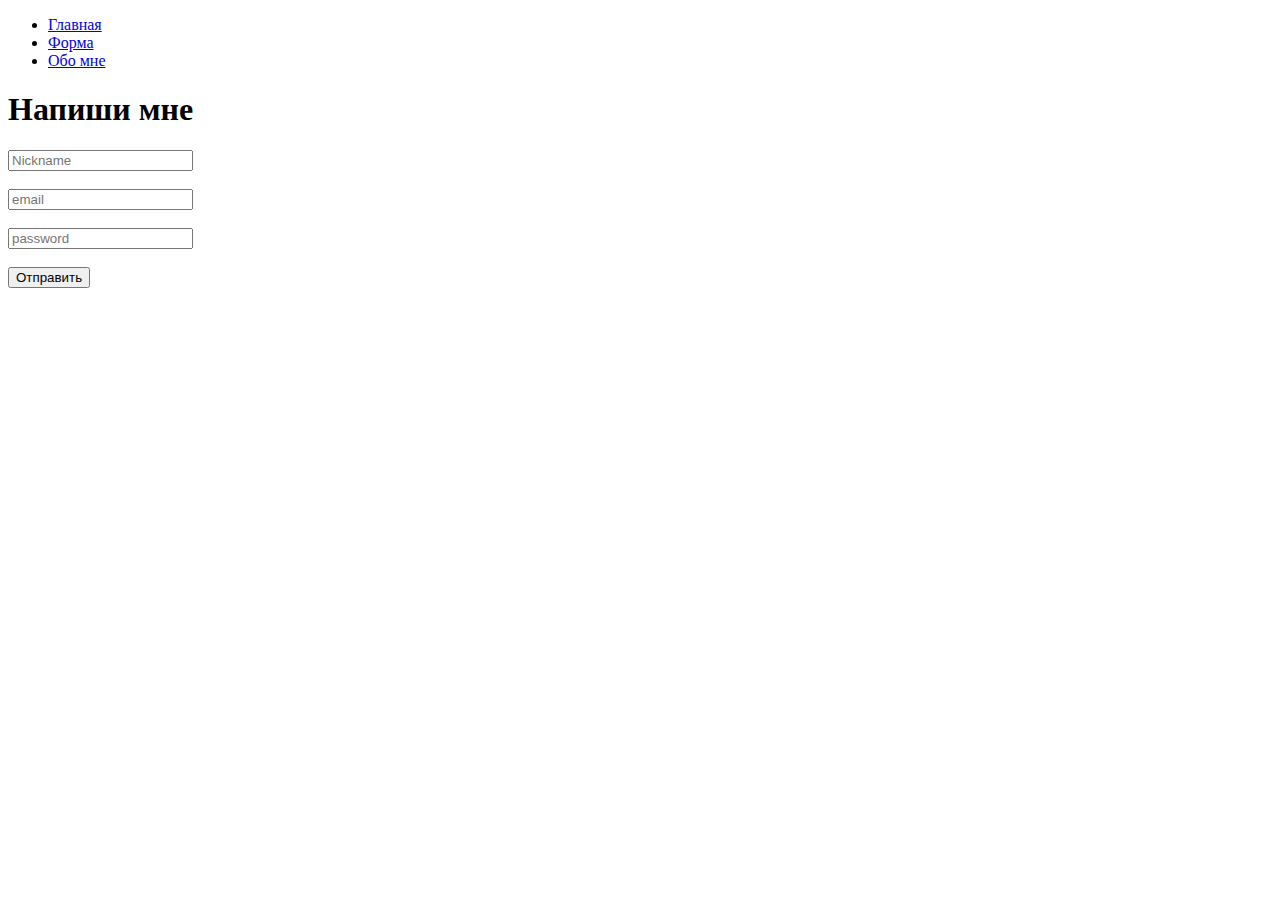
==== form.html @ 399519e3 "First HT" ====
<!DOCTYPE html>
<html lang="en">
<head>
  <meta charset="UTF-8">
  <meta name="viewport" content="width=device-width, initial-scale=1.0">
  <title>Lesson 1</title>
</head>
<body>
  <ul>
    <li><a href="./index.html">Главная</a> </li>
    <li><a href="#">Форма</a> </li>
    <li><a href="./info/about.html">Обо мне</a> </li>
    </ul>
    <h1>Напиши мне</h1>
    <form>
    <input type="text" placeholder="Nickname">
    <br>
    <br>
    <input type="email" placeholder="email">
    <br>
    <br>
    <input type="password" placeholder="password">
    <br>
    <br>
    <button>Отправить</button>
    </form>
</body>
</html>
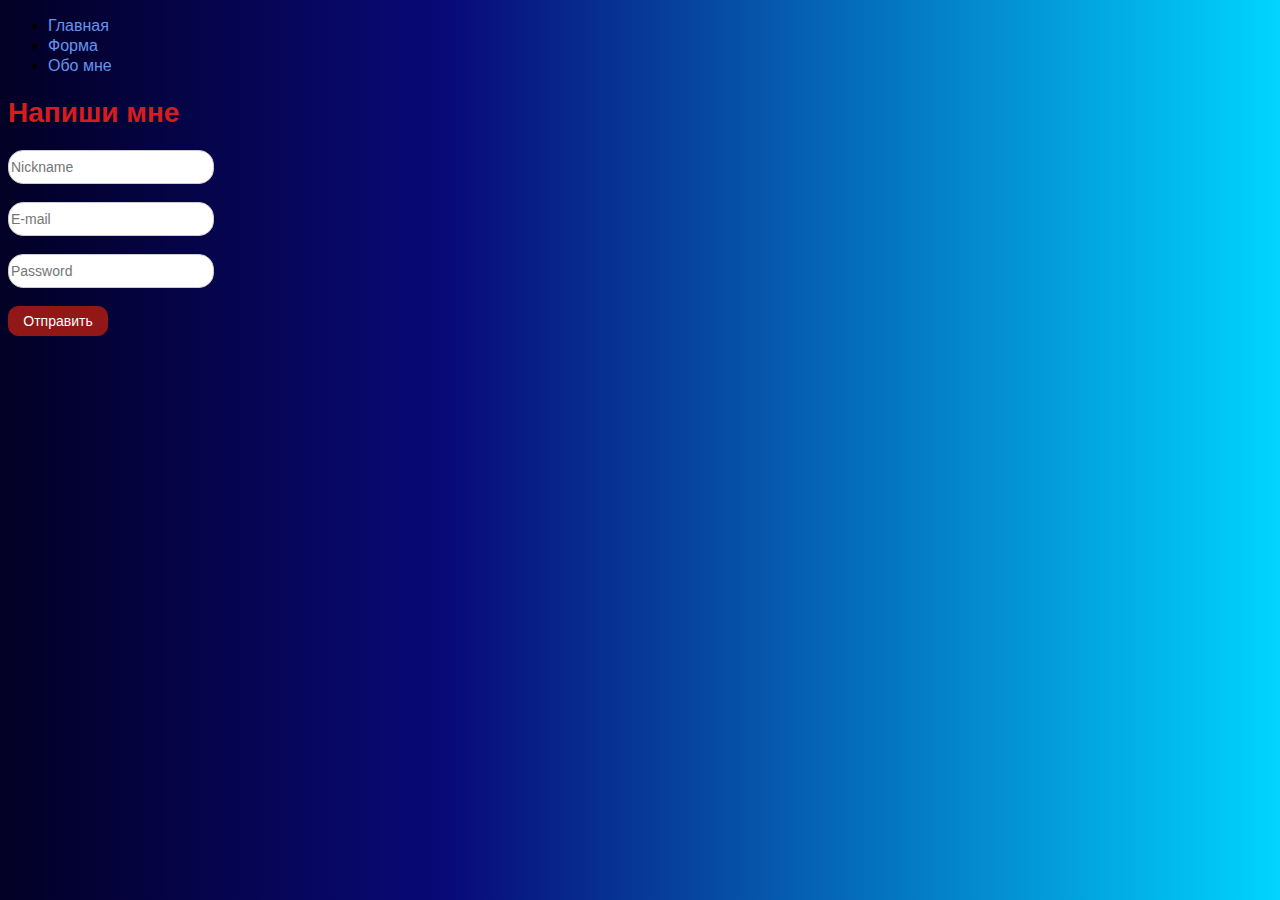
==== commit 6e727c9c: "Second HT added" ====
--- a/form.html
+++ b/form.html
@@ -1,28 +1,29 @@
 <!DOCTYPE html>
 <html lang="en">
-<head>
-  <meta charset="UTF-8">
-  <meta name="viewport" content="width=device-width, initial-scale=1.0">
-  <title>Lesson 1</title>
-</head>
-<body>
-  <ul>
-    <li><a href="./index.html">Главная</a> </li>
-    <li><a href="#">Форма</a> </li>
-    <li><a href="./info/about.html">Обо мне</a> </li>
-    </ul>
-    <h1>Напиши мне</h1>
-    <form>
-    <input type="text" placeholder="Nickname">
-    <br>
-    <br>
-    <input type="email" placeholder="email">
-    <br>
-    <br>
-    <input type="password" placeholder="password">
-    <br>
-    <br>
-    <button>Отправить</button>
-    </form>
-</body>
-</html>+	<head>
+		<meta charset="UTF-8" />
+		<meta name="viewport" content="width=device-width, initial-scale=1.0" />
+		<link rel="stylesheet" href="./style.css" />
+		<title>Lesson 1</title>
+	</head>
+	<body>
+		<ul>
+			<li><a class="link" href="../index.html">Главная</a></li>
+			<li><a class="link" href="#">Форма</a></li>
+			<li><a class="link" href="./info/about.html">Обо мне</a></li>
+		</ul>
+		<h1 class="title">Напиши мне</h1>
+		<form>
+			<input class="input_text" type="text" placeholder="Nickname" />
+			<br />
+			<br />
+			<input class="input_text" type="email" placeholder="E-mail" />
+			<br />
+			<br />
+			<input class="input_text" type="password" placeholder="Password" />
+			<br />
+			<br />
+			<button class="button_style">Отправить</button>
+		</form>
+	</body>
+</html>
--- a/style.css
+++ b/style.css
@@ -0,0 +1,64 @@
+body {
+  background: rgb(2,0,36);
+  background: linear-gradient(90deg, rgba(2,0,36,1) 0%, rgba(9,9,121,1) 35%, rgba(0,212,255,1) 100%);
+  font-family: sans-serif;
+
+}
+
+a {
+  text-decoration: none;
+}
+
+.link {
+  color: cornflowerblue;
+  font-size: 16px;
+  line-height: 20px;
+}
+
+.title {
+  color: #d71c1c;
+  font-size: 28px;
+  line-height: 36px;
+  font-weight: bold;
+}
+
+.text_p {
+  font-style: italic;
+  font-weight: 800;
+  font-size: 18px;
+  line-height: 30px;
+  color: #7D7987
+}
+
+.text_h2 {
+  color: coral;
+  font-style: normal;
+  font-weight: 700;
+  font-size: 36px;
+  line-height: 80px;
+}
+
+.picture {
+  border-radius: 50px;
+  width: 350px;
+}
+
+.input_text {
+  width: 200px;
+    height: 30px;
+    outline: none;
+    border: 1px solid #ccc;
+    border-radius: 15px;
+    font-size: 14px;
+    line-height: 30px;
+}
+
+.button_style {
+  width: 100px;
+  height: 30px;
+  font-size: 14px;
+  border: 1px solid #921717;
+  background-color: #921717;
+  color: azure;
+  border-radius: 10px;
+}